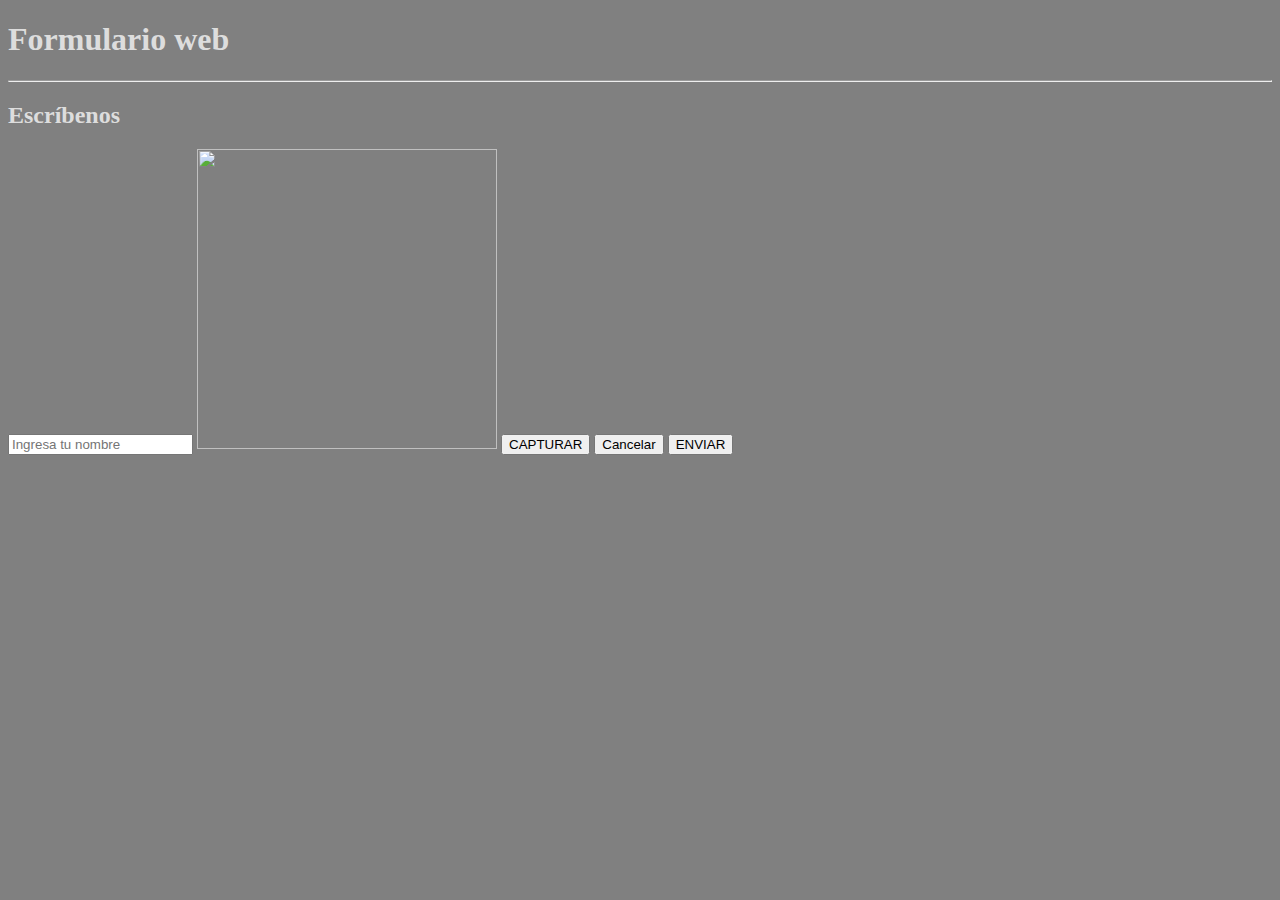
==== formulario.html @ 4588710c "guardaFoto" ====
<!DOCTYPE html>
<html lang="en">

<head>
    <meta charset="UTF-8">
    <meta name="viewport" content="width=device-width, initial-scale=1.0">
    <title>Ministagram</title>
    <link rel="stylesheet" href="styles.css">
    <script src="js/toastitv1.0-cdn-min.js"></script>

<body>

</body>

</html>

<body>
    <header>
        <h1>Formulario web</h1>
        <hr>
    </header>
    <main>
        <div class="formulario">
            <form action="" autocomplete="off">
                <h2>Escríbenos</h2>
                <input type="text" id="inputNombre" placeholder="Ingresa tu nombre">
                <img id="imgCamera" src="">
                <button class="button-outline" id="btnCapturar">CAPTURAR</button>
                <button type="">Cancelar</button>

                <button type="btnGuardar">ENVIAR</button>
            </form>
        </div>
    </main>
    <script defer src="js/form.js"></script>
    <script defer src="js/ajax.js"></script>

    <script src="js/camara.js"></script>
</body>

</html>
---- styles.css ----
img{
   width: 300px;
   height: 300px;
}
body{
   background-color: #808080;
   color: #ddd;
}
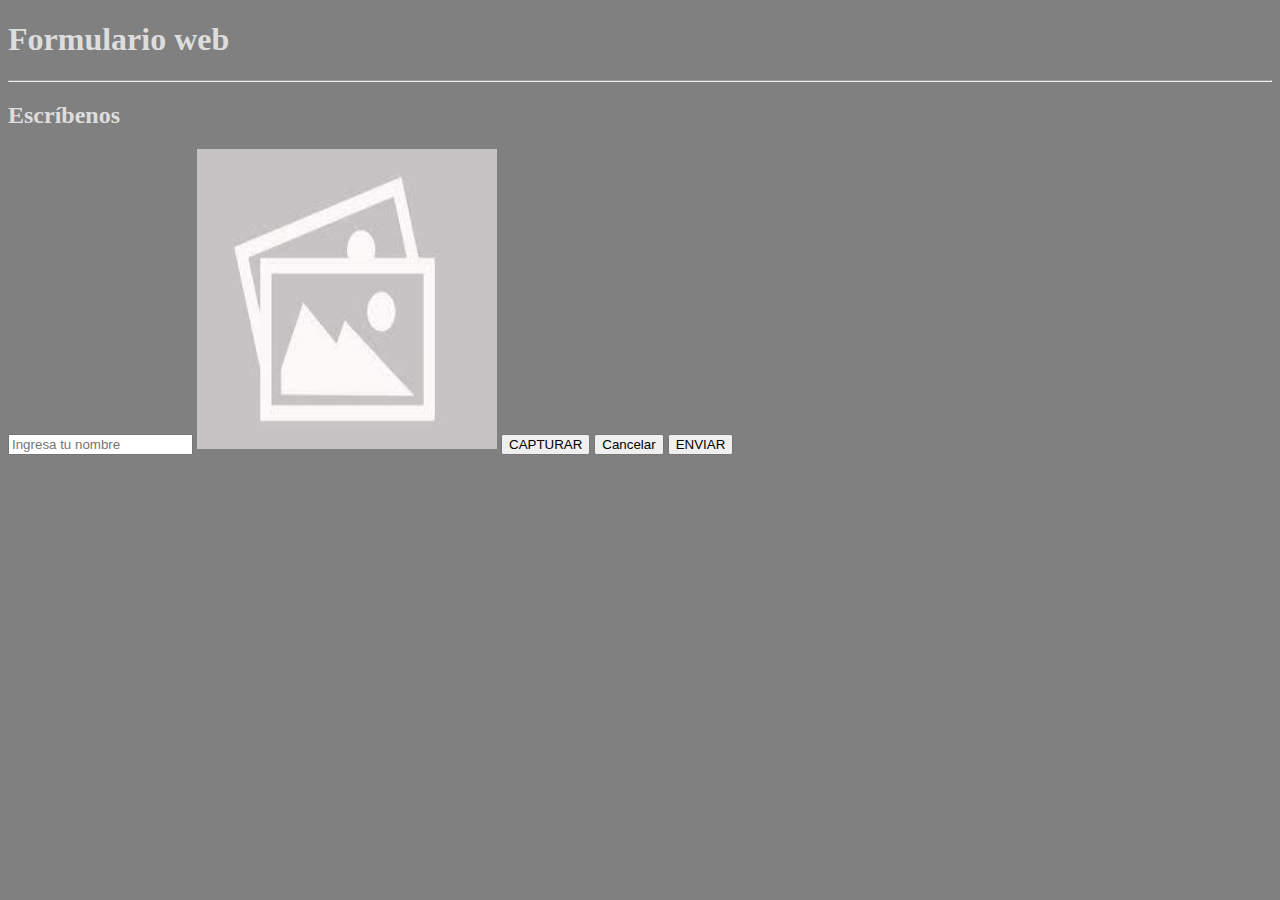
==== commit bfcf30bb: "mostrarFotos" ====
--- a/formulario.html
+++ b/formulario.html
@@ -24,11 +24,11 @@
             <form action="" autocomplete="off">
                 <h2>Escríbenos</h2>
                 <input type="text" id="inputNombre" placeholder="Ingresa tu nombre">
-                <img id="imgCamera" src="">
+                <img id="imgCamera" src="img/placeholder.jpg">
                 <button class="button-outline" id="btnCapturar">CAPTURAR</button>
-                <button type="">Cancelar</button>
+                <button type="" class="btnCancelar">Cancelar</button>
 
-                <button type="btnGuardar">ENVIAR</button>
+                <button type="" class="btnGuardar">ENVIAR</button>
             </form>
         </div>
     </main>
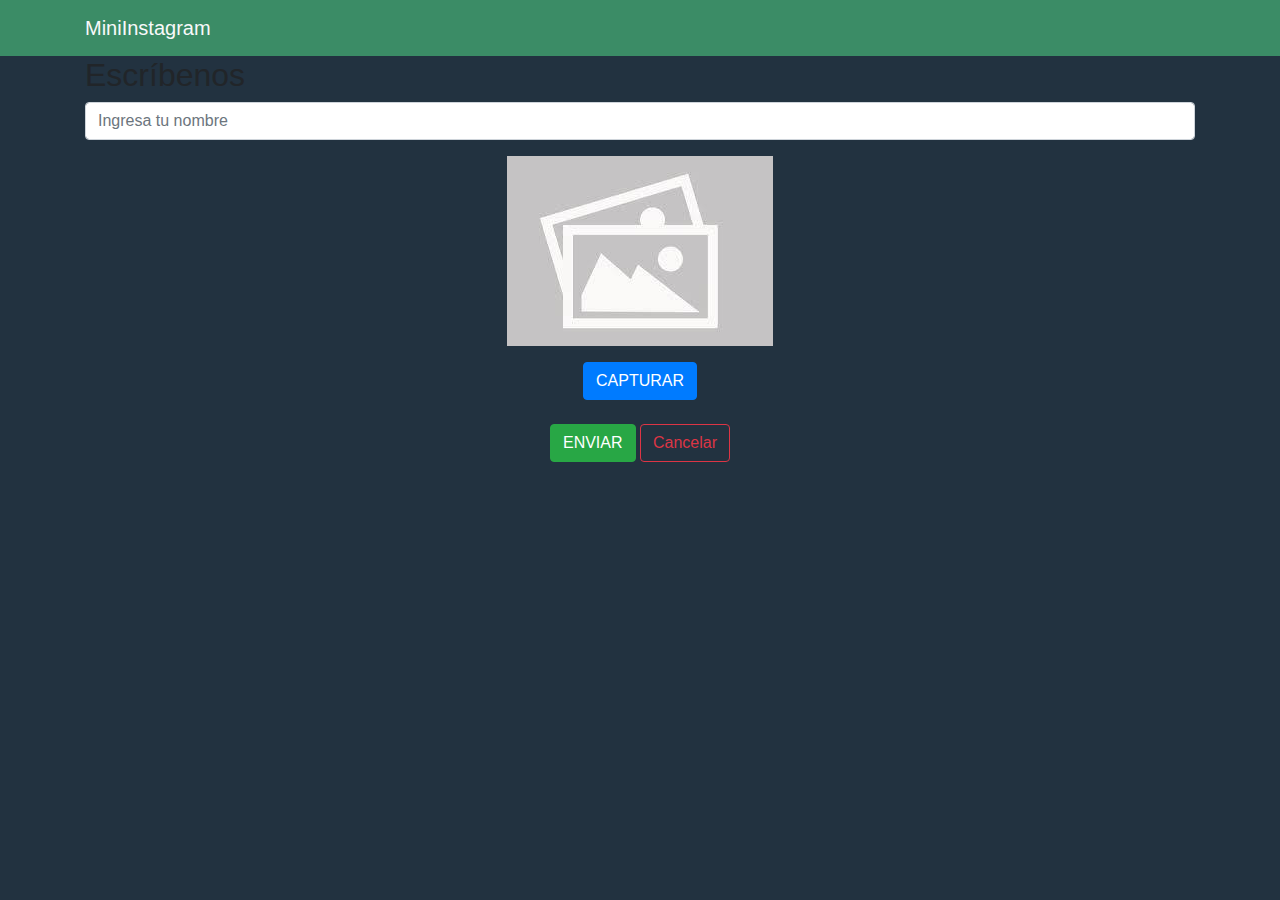
==== commit 316ae092: "css form" ====
--- a/formulario.html
+++ b/formulario.html
@@ -7,7 +7,17 @@
     <title>Ministagram</title>
     <link rel="stylesheet" href="styles.css">
     <script src="js/toastitv1.0-cdn-min.js"></script>
-
+    <script src="js/toastitv1.0-cdn-min.js"></script>
+    <link rel="stylesheet" href="https://maxcdn.bootstrapcdn.com/bootstrap/4.1.0/css/bootstrap.min.css">
+    <script src="https://ajax.googleapis.com/ajax/libs/jquery/3.3.1/jquery.min.js"></script>
+    <script src="https://cdnjs.cloudflare.com/ajax/libs/popper.js/1.14.0/umd/popper.min.js"></script>
+    <script src="https://maxcdn.bootstrapcdn.com/bootstrap/4.1.0/js/bootstrap.min.js"></script>
+    
+    <link href="https://cdn.jsdelivr.net/npm/bootstrap@5.0.2/dist/css/bootstrap.min.css" rel="stylesheet"
+        integrity="sha384-EVSTQN3/azprG1Anm3QDgpJLIm9Nao0Yz1ztcQTwFspd3yD65VohhpuuCOmLASjC" crossorigin="anonymous">
+    <script src="https://cdn.jsdelivr.net/npm/bootstrap@5.0.2/dist/js/bootstrap.bundle.min.js"
+        integrity="sha384-MrcW6ZMFYlzcLA8Nl+NtUVF0sA7MsXsP1UyJoMp4YLEuNSfAP+JcXn/tWtIaxVXM"
+        crossorigin="anonymous"></script>
 <body>
 
 </body>
@@ -15,21 +25,32 @@
 </html>
 
 <body>
-    <header>
-        <h1>Formulario web</h1>
-        <hr>
-    </header>
+    <nav class="navbar navbar-expand-lg  bg-tres">
+        <div class="container">
+          <a class="navbar-brand text-light" >MiniInstagram</a>
+        </div>
+     </nav>
     <main>
-        <div class="formulario">
+        <div class="container formulario">
             <form action="" autocomplete="off">
-                <h2>Escríbenos</h2>
-                <input type="text" id="inputNombre" placeholder="Ingresa tu nombre">
-                <img id="imgCamera" src="img/placeholder.jpg">
-                <button class="button-outline" id="btnCapturar">CAPTURAR</button>
-                <button type="" class="btnCancelar">Cancelar</button>
+                <h2 >Escríbenos</h2>
+                <div class="form-group">
+                    <input type="text" class="form-control" id="inputNombre" placeholder="Ingresa tu nombre">
+                </div>
+                <div class="form-group text-center">
+                    <img id="imgCamera" src="img/placeholder.jpg" class="img-fluid">
+                </div>
+                <button class="btn btn-primary  mx-auto d-block" id="btnCapturar">CAPTURAR</button>
 
-                <button type="" class="btnGuardar">ENVIAR</button>
+                <div class="form-group text-center mt-4">
+                    <button type="submit" class="btn btn-success btnGuardar">ENVIAR</button>
+
+                    <button type="button" class="btn btn-outline-danger btnCancelar">Cancelar</button>
+
+                </div>
             </form>
+        </div>
+        
         </div>
     </main>
     <script defer src="js/form.js"></script>
--- a/styles.css
+++ b/styles.css
@@ -1,8 +1,72 @@
-img{
-   width: 300px;
-   height: 300px;
+.bg-uno,body{
+   background-color: #223240!important;
 }
-body{
-   background-color: #808080;
-   color: #ddd;
+.bg-dos{
+   background-color: #347355;
+}
+.bg-tres{
+   background-color: #3B8C66;
+}
+
+.containerImg{
+   display: flex;
+   align-items: center;
+height: 60px!important;
+   justify-content: center;
+}
+
+.containerImg img{
+   width: 40px;
+   filter: invert(1);
+
+
+}
+.containerImg img:hover{
+   cursor: pointer;
+}
+
+.containerFotos{
+      display: flex;
+      align-items: center;
+      justify-content: center;
+   flex-wrap: wrap;
+   margin-bottom: 7rem!important;
+   flex-direction: column;
+
+   gap: 3rem;
+   @media screen  and (max-width: 600px){
+   gap: 1rem;
+   }
+}
+
+.card-body{
+   padding: 5px!important;
+   border-bottom: 1px solid white;
+}
+.card{
+   border: none!important;
+   width: 600px!important;
+   min-height: 500px!important;
+
+display: block;
+   @media screen  and (max-width: 600px){
+    width: 300px!important;
+    min-height: auto!important;
+
+   }
+}
+.card img{
+   object-fit: contain;
+  
+}
+
+/*fomr*/
+
+#imgCamera{
+   max-height: 600px;
+
+   @media screen  and (max-width: 600px){
+
+   max-height: 300px;
+   }
 }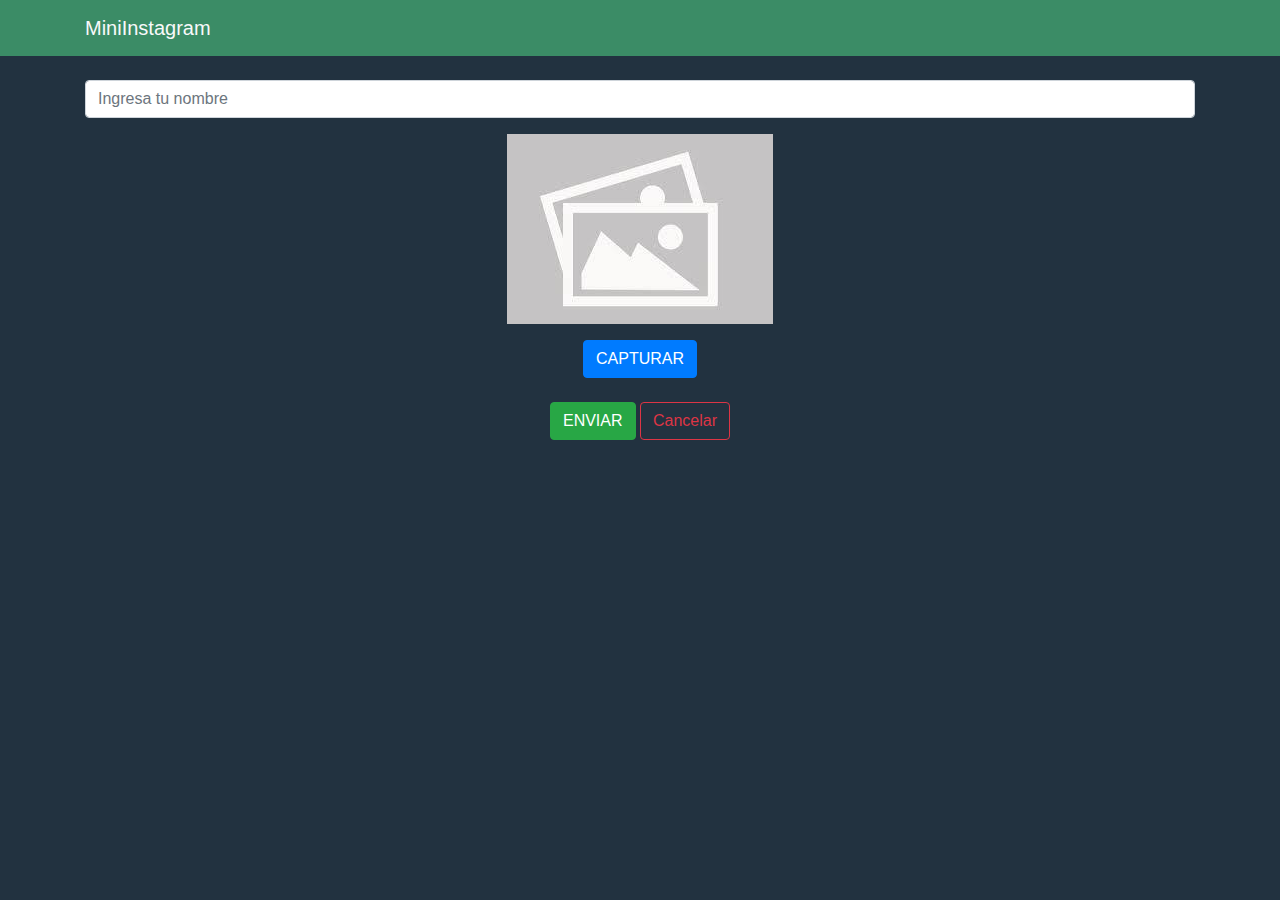
==== commit fd5d7cbd: "fotos" ====
--- a/formulario.html
+++ b/formulario.html
@@ -6,7 +6,8 @@
     <meta name="viewport" content="width=device-width, initial-scale=1.0">
     <title>Ministagram</title>
     <link rel="stylesheet" href="styles.css">
-    <script src="js/toastitv1.0-cdn-min.js"></script>
+    <link rel="icon" href="img/ministagram/ministagram-64.png" type="image/x-icon">
+
     <script src="js/toastitv1.0-cdn-min.js"></script>
     <link rel="stylesheet" href="https://maxcdn.bootstrapcdn.com/bootstrap/4.1.0/css/bootstrap.min.css">
     <script src="https://ajax.googleapis.com/ajax/libs/jquery/3.3.1/jquery.min.js"></script>
@@ -33,9 +34,8 @@
     <main>
         <div class="container formulario">
             <form action="" autocomplete="off">
-                <h2 >Escríbenos</h2>
-                <div class="form-group">
-                    <input type="text" class="form-control" id="inputNombre" placeholder="Ingresa tu nombre">
+                <div class="form-group mt-4">
+                    <input type="text" required class="form-control" id="inputNombre" placeholder="Ingresa tu nombre">
                 </div>
                 <div class="form-group text-center">
                     <img id="imgCamera" src="img/placeholder.jpg" class="img-fluid">
@@ -53,8 +53,9 @@
         
         </div>
     </main>
+    <script defer src="js/ajax.js"></script>
+
     <script defer src="js/form.js"></script>
-    <script defer src="js/ajax.js"></script>
 
     <script src="js/camara.js"></script>
 </body>
--- a/styles.css
+++ b/styles.css
@@ -1,72 +1,68 @@
-.bg-uno,body{
-   background-color: #223240!important;
+.bg-uno,
+body {
+  background-color: #223240 !important;
 }
-.bg-dos{
-   background-color: #347355;
+.bg-dos {
+  background-color: #347355;
 }
-.bg-tres{
-   background-color: #3B8C66;
+.bg-tres {
+  background-color: #3b8c66;
 }
 
-.containerImg{
-   display: flex;
-   align-items: center;
-height: 60px!important;
-   justify-content: center;
+.containerImg {
+  display: flex;
+  align-items: center;
+  height: 60px !important;
+  justify-content: center;
 }
 
-.containerImg img{
-   width: 40px;
-   filter: invert(1);
-
-
+.containerImg img {
+  width: 40px;
+  filter: invert(1);
 }
-.containerImg img:hover{
-   cursor: pointer;
+.containerImg img:hover {
+  cursor: pointer;
 }
 
-.containerFotos{
-      display: flex;
-      align-items: center;
-      justify-content: center;
-   flex-wrap: wrap;
-   margin-bottom: 7rem!important;
-   flex-direction: column;
+.containerFotos {
+  display: flex;
+  align-items: center;
+  justify-content: center;
+  flex-wrap: wrap;
+  margin-bottom: 7rem !important;
+  flex-direction: column;
 
-   gap: 3rem;
-   @media screen  and (max-width: 600px){
-   gap: 1rem;
-   }
+  gap: 3rem;
+  @media screen and (max-width: 600px) {
+    gap: 1rem;
+  }
 }
 
-.card-body{
-   padding: 5px!important;
-   border-bottom: 1px solid white;
+.card-body {
+  padding: 5px !important;
+  border-bottom: 1px solid white;
 }
-.card{
-   border: none!important;
-   width: 600px!important;
-   min-height: 500px!important;
+.card {
+  border: none !important;
+  width: 600px !important;
+  min-height: 500px !important;
 
-display: block;
-   @media screen  and (max-width: 600px){
-    width: 300px!important;
-    min-height: auto!important;
-
-   }
+  display: block;
+  @media screen and (max-width: 600px) {
+    width: 300px !important;
+    min-height: auto !important;
+  }
 }
-.card img{
-   object-fit: contain;
-  
+.card img {
+  object-fit: contain;
 }
 
 /*fomr*/
 
-#imgCamera{
-   max-height: 600px;
+#imgCamera {
+  max-height: 600px;
 
-   @media screen  and (max-width: 600px){
-
-   max-height: 300px;
-   }
-}+  @media screen and (max-width: 600px) {
+    max-height: 300px;
+  }
+}
